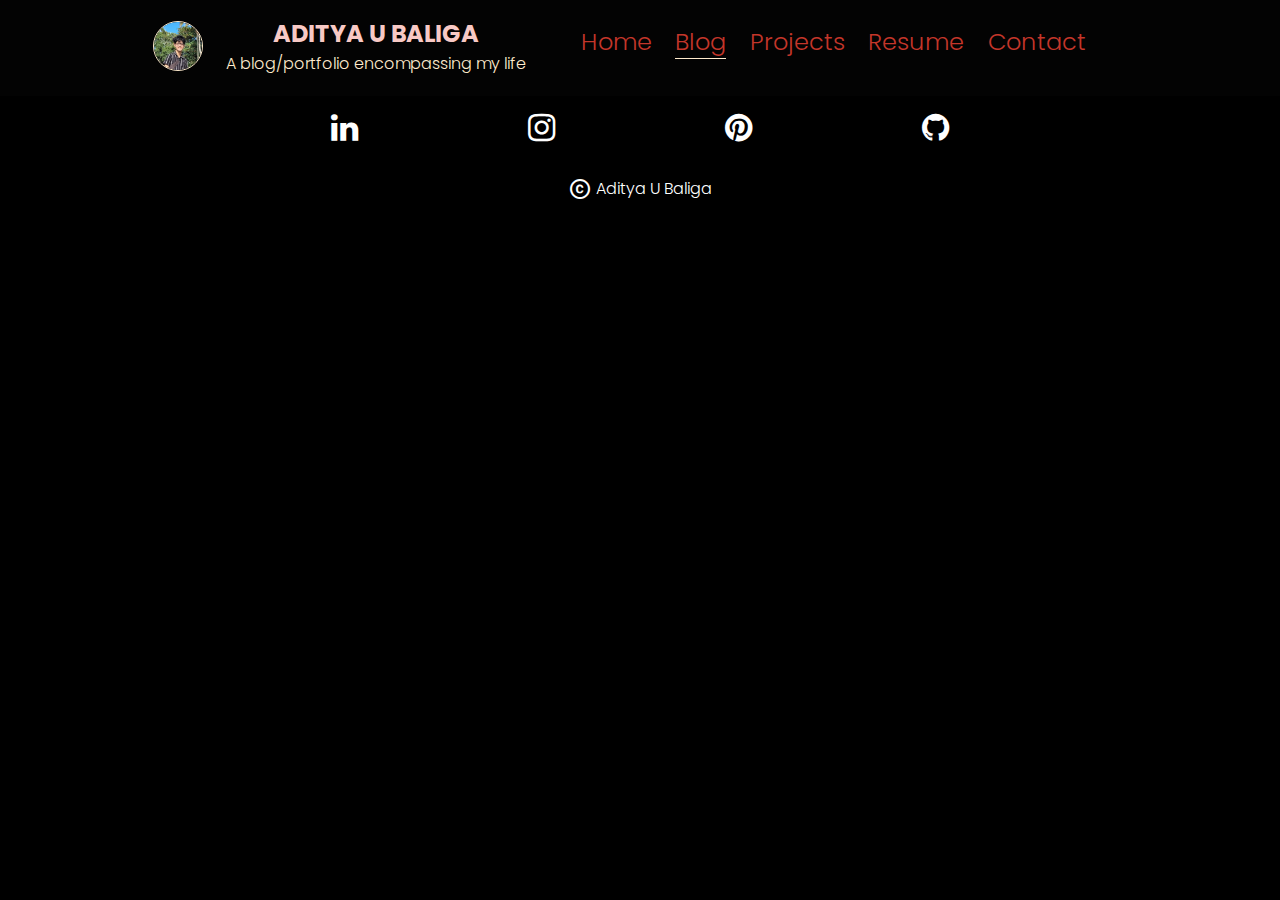
==== blog.html @ df80c7c4 "Add files via upload" ====
<html>
    <head>
        <meta name="viewport" content="width=device-width, initial-scale=1">
        <!-- <link href="https://fonts.googleapis.com/css?family=Lora/Ubuntu:300,700&display=swap" rel="stylesheet"> -->
        <link href='https://fonts.googleapis.com/css?family=Poppins' rel='stylesheet'>
        <link rel="stylesheet" href="https://fonts.googleapis.com/icon?family=Material+Icons">
        <link rel="stylesheet" href="https://cdnjs.cloudflare.com/ajax/libs/font-awesome/4.7.0/css/font-awesome.min.css">
        <link rel="stylesheet" href="css/styles.css">
        <script src="js/others.js"></script>
        <title>Aditya Baliga</title>
    </head>
    <body>
        <div class="overlay container">
            <header class="navbar">
                <div class="site-title">
                    <div class="title-image-div">
                        <a href="index.html"><img src="images/me1.jpg " class="title-image" alt="Aditya Baliga"></a>
                    </div>
                    <div class="site-title-info">
                        <h1>ADITYA U BALIGA</h1>
                        <p class="subtitle">A blog/portfolio encompassing my life</p>
                    </div>
                    <div class="menubar">
                        <span class="material-icons menubar-icon" onclick="menubarShow()">menu</span>
                    </div>
                </div>
                <nav class="navbar-menu" id="nvbm">
                    <ul class="nav-list">
                        <li><a href="index.html">Home</a></li>
                        <li><a href="blog.html" class="current-page">Blog</a></li>
                        <li><a href="projects.html">Projects</a></li>
                        <li><a href="resume.html">Resume</a></li>
                        <li><a href="index.html#contact">Contact</a></li>
                    </ul>
                </nav>
            </header>
            <div class="overlay-about"></div>
            <div class="overlay-arrow">
                <span class="overlay-arrow-symbol" onclick="closeOverlay()">
                    <span class="material-icons overlay-arrow-symbol-up">keyboard_double_arrow_up</span>
                </span>
            </div>
        </div>

        <div class="main container">          
        </div>
        
        <footer>
            <div class="socials">
                <div class="socials-info"></div>
                <div class="social-media">
                    <a href="#" class="fa fa-linkedin"></a>
                    <a href="#" class="fa fa-instagram"></a>
                    <a href="#" class="fa fa-pinterest"></a>
                    <a href="#" class="fa fa-github"></a>
                </div>
                <div class="copyright-div">
                    <div>
                        <span class="material-icons copyright">copyright</span>
                    </div>
                    <div>
                        <span class="copyright-text">Aditya U Baliga</span>
                    </div>
                </div>
            </div>
        </footer>
    </body>
</html>
---- css/styles.css ----
body {
    margin: 0;
    font-family: 'Poppins';
    font-weight: 300;
    background: black;
}

a {
    text-decoration: none;
    color: rgb(196,54,42);
}

.current-page{
    border-bottom: 1px solid blanchedalmond;
}

/* =======================
   ======== HEADER ========
*/

.overlay {
    width: 100%;
    height: 0;
    /*background-image: url("../images/background640.jpg") !important;*/
    background-color: rgb(3,3,3);
    overflow-y: hidden;
    transition: 1.5s;
  }

.navbar {
    min-height: 8vh;
    height: auto;
    width: 100%;
    max-width: 990px;
    display: none;
    flex-direction: row;
    margin: 0 auto;
}

.title-image-div {
    align-items: center;
    display: flex;
    margin: 0.5em;
}

.title-image{
    border-radius: 50%;
    border:1px solid blanchedalmond;
    height: 3em;
    margin: auto;
}

.title-image:hover,
.title-image:focus{
    cursor: pointer;
}

.site-title {
    width: 40%;
    display: flex;
    flex-direction: row;
    justify-content: space-evenly;
}

.site-title-info{
    text-align: center;
    width: 90%;
}

.site-title h1{
    color: rgb(248,201,197);
    font-size: 1.5em;
}

.site-title p{
    margin-top:-1em;
    color: blanchedalmond;
    font-size: 1em;
}

.menubar{
    display: none;
    width: 10%;
    text-align: center;
    margin: auto;
    color: #AAAAAA;
}

nav {
    width: 55%;
}

nav ul{
    list-style: none; /* remove bullet points */ 
    display: flex;
    flex-direction: row;
    justify-content: space-between;
    font-size: 1.5em;
}

.nav-list li:hover,
.nav-list li:focus{
    transform: scale(1.1);
}

.overlay-about {
    height: 80%;
}

.overlay-arrow {
    height: 20%;
    display: flex;
    align-items:start;
    justify-content: space-evenly;
}

.overlay-arrow-symbol {
    height: 40px;
    width: 40px;
    background-color: antiquewhite;
    border-radius: 50%;
    padding: 0 0;
    display: flex;
    align-items: center;
    justify-content: space-evenly;
}

.overlay-arrow-symbol:hover{
    cursor: pointer;
    transform: scale(1.1);
}

/* =======================
   ======== MAIN CONTENT ========
*/

.main {
    width: 100%;
    height: auto;
    background-color: rgb(3,3,3);
}

.main-top{
    width: 100%;
    max-width: 990px;
    margin: 0 auto;
    height: 500px;
    display: flex;
    justify-content: center;
}


.bounce-image {
    width: 25%;
    animation: bounce 3s linear infinite;
    animation-fill-mode: both;
}

@keyframes bounce {
    0%, 20%, 50%, 80%, 100% {
        transform: translateY(0);
    }
    40% {
        transform: translateY(-4em);
    }
    60% {
        transform: translateY(-2em);
    }
}

body {
    margin: 0;
    padding: 0;
    background-color: #000;
    padding-bottom: 100px;
  }
  
.contact {
    width: 100%;
    max-width: 990px;
    background-color: #000;
    margin: 0 auto;
    display: flex;
    flex-direction: column;
    justify-content: center;
    height: auto;
    border-bottom: 0.05em solid #AAAAAA;
    margin-bottom: 1em;
}

.section-header {
    text-align: center;
    margin: 0 auto;
    padding: 2.5rem 0;
    color: rgb(196,54,42);;
    text-transform: uppercase;
    letter-spacing: 0.4rem;
    font: 300 3em 'Oswald', sans-serif;
}


.contact-wrapper {
    display: flex;
    width: 100%;
}

.form-horizontal{
    width: 50%;
    border: 2em solid #000;
}

.form-group{
    width: 100%;
}

.form-control{
    width: 100%;
    height: 3em;
    margin-bottom: 1.5em;
    border: 0.1em solid #AAAAAA;
    border-radius: 2%;
    background-color: #000;
    color: gold;
    font-size: 1rem;
    padding-left: 0.75em;
    padding-top: 0.2em;
}

.form-group.focus {
    border-color: #007bb5 !important;
}

.form-message{
    height: 10em;
}

.send-button{
    width: 100%;
    background-color: #337AB7;
    color: white;
}

.send-button {
    margin-top: 1.3em;
    height: 2.8em;
    width: 100%;
    overflow: hidden;
    transition: all .2s ease-in-out;
}

.alt-send-button {
    width: 100%;
    height: 2.4em;
    transition: all .2s ease-in-out;
}

.send-text {
    display: block;
    margin-top: 1em;
    font: 700 0.85em 'Lato', sans-serif;
    letter-spacing: 0.1em;
}

.alt-send-button:hover {
    transform: translate3d(0, -2em, 0);
}

.direct-contact-container{
    width: 50%;
    border: 2rem solid #000;
}

.contact-list{
    list-style: none;
    padding: 0;
}

.contact-list-item{
    padding: 1em 0;
    display: flex;
}

.contact-list-item:hover .contact-list-text, 
.contact-list-item:hover .contact-list-symbols,
.contact-list-item:hover .contact-list-text a{
    color: white;
}

.contact-list-symbols,
.contact-list-text {
    display: block;
    color: #AAAAAA;
}

.contact-list-text{
    margin-left: 2em;
}

.contact-list-text a{
    text-decoration: none;
    color: #AAAAAA;
}

.social-media-list{
    display: flex;
    justify-content: space-evenly;
    padding: 0;
}

.contact-icon{
    display: block;
}

.copyright{
    text-align: center;
    color: blanchedalmond;
}

/* =======================
   ======== FOOTER ========
*/

.socials {
    width: 100%;
    max-width: 990px;
    margin: 0 auto;
}

.socials-info{
    height: 0;
    background-color: brown;
}

.social-media{
    display: flex;
    padding: 1em;
    justify-content: space-evenly;
}

.fa {
    display: block;
    font-size: 2em;
    text-align: center;
    text-decoration: none;
    border-radius: 50%;
    background: #000;
    color: white;
  }



.fa-linkedin:hover,
.fa-linkedin:focus{
    color: #007bb5;
    transform: scale(1.1);
  }
.fa-instagram:hover,
.fa-instagram:hover:focus{
   color: rgb(244,0,131);
   transform: scale(1.1);
}

.fa-pinterest:hover,
.fa-pinterest:focus{
    color: #cb2027;
    transform: scale(1.1);
  }

.fa-github:hover,
.fa-github:focus{
    color: #9B59B6;
    transform: scale(1.1);
  }

.copyright-div{
    margin: 1em auto;
    align-items: center;
    display: flex;
    justify-content: center;
}

.copyright{
    color:white;
    margin: 0 0.1em;
}

.copyright-text{
    color: white;
    margin: 0 0.1em;
}

.copyright-div:hover .copyright,
.copyright-div:hover .copyright-text,
.copyright-div:focus .copyright,
.copyright-div:focus .copyright-text {
    color: gold; 
}

@media (max-width: 990px) {
    .navbar{
        flex-direction: column;
        margin:0;
        height: auto;
    }
    
    .navbar .site-title{
        width: 100%;
        text-align: center;
        justify-content: space-evenly;
        margin:0 auto;
    }

    .menubar {
        display: block;
    }

    .menubar-icon:hover,
    .menubar-icon:focus{
        transform: scale(1.15); /* Add a scale transformation on hover */
        cursor: pointer;
    }
    
    .navbar-menu{
        flex-direction: column;
        width: 100%;
        display: none;
        transition: 1.5s;
    }

    .visible {
        width: 90%;
        height: auto;
        display: block;
        margin: auto;
        text-align: center;
    }

    nav ul{
        flex-direction: column;
        text-align: center;
    }

    .contact-wrapper{
        flex-direction: column;
    }

    .form-horizontal{
        margin: 0 auto;
        padding-bottom: 1em;
        border-bottom: 0.1em solid #fff;
    }

    .direct-contact-container{
        margin:0 auto;
    }

    .social-media-list .fa-linkedin{
        color: #007bb5;
    }
    .social-media-list .fa-instagram{
        color: rgb(244,0,131);
    }

    .social-media-list .fa-pinterest{
        color: #cb2027;
    }

    .social-media-list .fa-github{
        color: #9B59B6;
    }
}
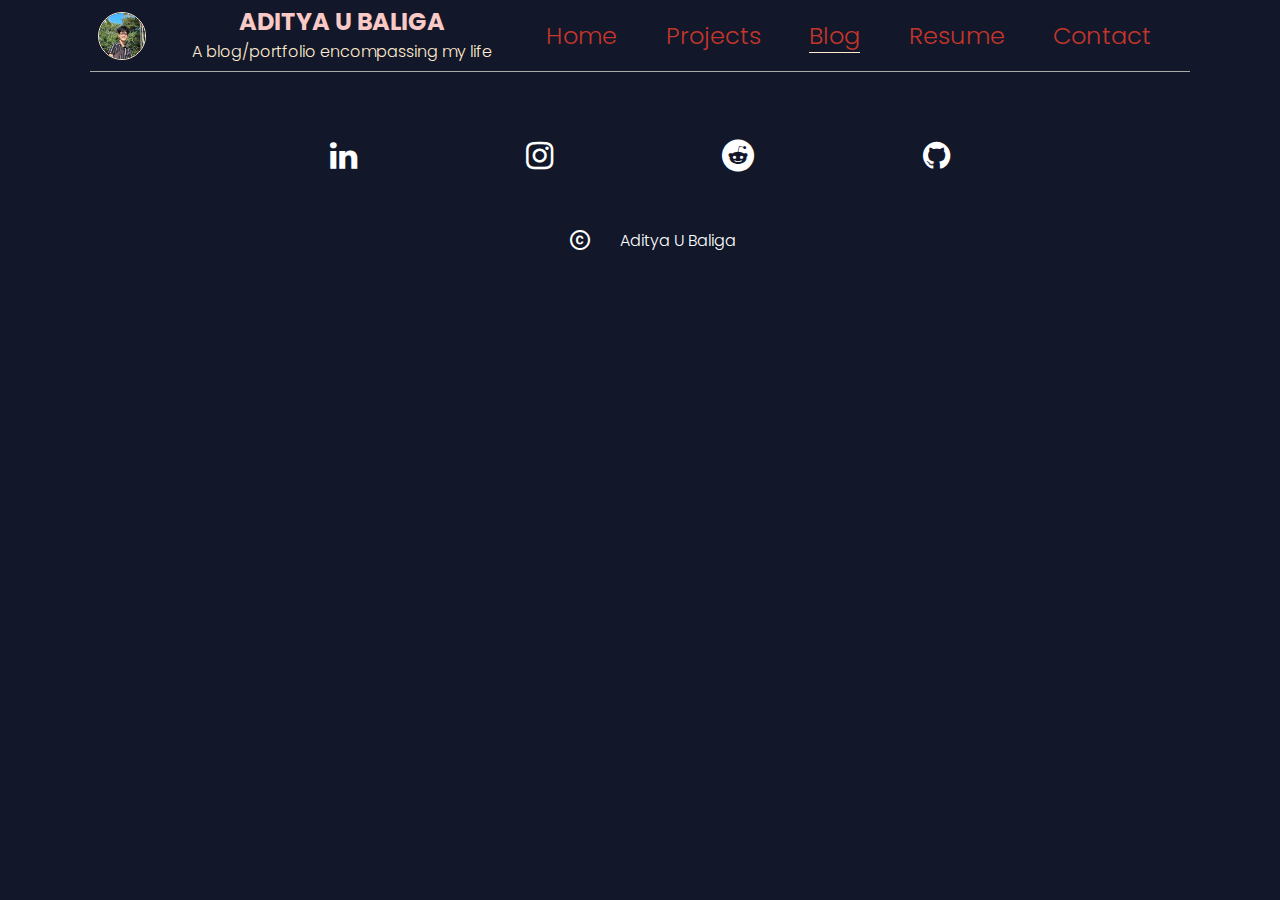
==== commit b2be34b4: "Add files via upload" ====
--- a/blog.html
+++ b/blog.html
@@ -27,8 +27,8 @@
                 <nav class="navbar-menu" id="nvbm">
                     <ul class="nav-list">
                         <li><a href="index.html">Home</a></li>
+                        <li><a href="#projects" class="smooth-scroll">Projects</a></li>
                         <li><a href="blog.html" class="current-page">Blog</a></li>
-                        <li><a href="projects.html">Projects</a></li>
                         <li><a href="resume.html">Resume</a></li>
                         <li><a href="index.html#contact">Contact</a></li>
                     </ul>
@@ -51,7 +51,7 @@
                 <div class="social-media">
                     <a href="#" class="fa fa-linkedin"></a>
                     <a href="#" class="fa fa-instagram"></a>
-                    <a href="#" class="fa fa-pinterest"></a>
+                    <a href="#" class="fa fa-reddit"></a>
                     <a href="#" class="fa fa-github"></a>
                 </div>
                 <div class="copyright-div">
--- a/css/styles.css
+++ b/css/styles.css
@@ -2,7 +2,7 @@
     margin: 0;
     font-family: 'Poppins';
     font-weight: 300;
-    background: black;
+    background: rgb(18, 23, 42);
 }
 
 a {
@@ -11,43 +11,528 @@
 }
 
 .current-page{
-    border-bottom: 1px solid blanchedalmond;
+    border-bottom: 1px solid blanchedalmond; 
 }
 
 /* =======================
    ======== HEADER ========
 */
 
+
+
+
+
+
+/* OVERLAY START*/
+@import url("https://fonts.googleapis.com/css2?family=Caveat:wght@700&family=Gloria+Hallelujah&family=Montserrat:wght@400;500;600;700;800;900&display=swap");
+
+*,
+*::after,
+*::before {
+  margin: 0;
+  padding: 0;
+  box-sizing: border-box;
+}
+
+:root {
+  --border-radius: 10px;
+}
+
+.body-overlay.prevent-background-scroll {
+  min-height: 100dvh;
+  overflow-y: hidden;
+}
+
+.body-overlay {
+  font-family: "Montserrat", sans-serif;
+  background-image: radial-gradient(
+      circle at 65% 15%,
+      rgba(255, 255, 255, 0.01) 0%,
+      rgba(255, 255, 255, 0.01) 3%,
+      transparent 3%,
+      transparent 100%
+    ),
+    radial-gradient(
+      circle at 40% 33%,
+      rgba(255, 255, 255, 0.03) 0%,
+      rgba(255, 255, 255, 0.03) 3%,
+      transparent 3%,
+      transparent 100%
+    ),
+    radial-gradient(
+      circle at 9% 92%,
+      rgba(255, 255, 255, 0.03) 0%,
+      rgba(255, 255, 255, 0.03) 3%,
+      transparent 3%,
+      transparent 100%
+    ),
+    radial-gradient(
+      circle at 84% 0%,
+      rgba(255, 255, 255, 0.01) 0%,
+      rgba(255, 255, 255, 0.01) 7%,
+      transparent 7%,
+      transparent 100%
+    ),
+    radial-gradient(
+      circle at 97% 94%,
+      rgba(255, 255, 255, 0.03) 0%,
+      rgba(255, 255, 255, 0.03) 7%,
+      transparent 7%,
+      transparent 100%
+    ),
+    radial-gradient(
+      circle at 13% 95%,
+      rgba(255, 255, 255, 0.02) 0%,
+      rgba(255, 255, 255, 0.02) 7%,
+      transparent 7%,
+      transparent 100%
+    ),
+    radial-gradient(
+      circle at 77% 8%,
+      rgba(255, 255, 255, 0.03) 0%,
+      rgba(255, 255, 255, 0.03) 7%,
+      transparent 7%,
+      transparent 100%
+    ),
+    radial-gradient(
+      circle at 58% 0%,
+      rgba(255, 255, 255, 0.03) 0%,
+      rgba(255, 255, 255, 0.03) 7%,
+      transparent 7%,
+      transparent 100%
+    ),
+    radial-gradient(
+      circle at 76% 71%,
+      rgba(255, 255, 255, 0.02) 0%,
+      rgba(255, 255, 255, 0.02) 7%,
+      transparent 7%,
+      transparent 100%
+    ),
+    radial-gradient(
+      circle at 88% 74%,
+      rgba(255, 255, 255, 0.01) 0%,
+      rgba(255, 255, 255, 0.01) 7%,
+      transparent 7%,
+      transparent 100%
+    ),
+    radial-gradient(
+      circle at 74% 99%,
+      rgba(255, 255, 255, 0.03) 0%,
+      rgba(255, 255, 255, 0.03) 7%,
+      transparent 7%,
+      transparent 100%
+    ),
+    radial-gradient(
+      circle at 16% 56%,
+      rgba(255, 255, 255, 0.02) 0%,
+      rgba(255, 255, 255, 0.02) 7%,
+      transparent 7%,
+      transparent 100%
+    ),
+    radial-gradient(
+      circle at 25% 4%,
+      rgba(255, 255, 255, 0.02) 0%,
+      rgba(255, 255, 255, 0.02) 5%,
+      transparent 5%,
+      transparent 100%
+    ),
+    radial-gradient(
+      circle at 54% 83%,
+      rgba(255, 255, 255, 0.03) 0%,
+      rgba(255, 255, 255, 0.03) 5%,
+      transparent 5%,
+      transparent 100%
+    ),
+    radial-gradient(
+      circle at 70% 60%,
+      rgba(255, 255, 255, 0.03) 0%,
+      rgba(255, 255, 255, 0.03) 5%,
+      transparent 5%,
+      transparent 100%
+    ),
+    radial-gradient(
+      circle at 23% 73%,
+      rgba(255, 255, 255, 0.03) 0%,
+      rgba(255, 255, 255, 0.03) 5%,
+      transparent 5%,
+      transparent 100%
+    ),
+    radial-gradient(
+      circle at 63% 81%,
+      rgba(255, 255, 255, 0.01) 0%,
+      rgba(255, 255, 255, 0.01) 5%,
+      transparent 5%,
+      transparent 100%
+    ),
+    radial-gradient(
+      circle at 56% 58%,
+      rgba(255, 255, 255, 0.03) 0%,
+      rgba(255, 255, 255, 0.03) 5%,
+      transparent 5%,
+      transparent 100%
+    ),
+    radial-gradient(
+      circle at 64% 68%,
+      rgba(255, 255, 255, 0.03) 0%,
+      rgba(255, 255, 255, 0.03) 5%,
+      transparent 5%,
+      transparent 100%
+    ),
+    radial-gradient(
+      circle at 52% 48%,
+      rgba(255, 255, 255, 0.01) 0%,
+      rgba(255, 255, 255, 0.01) 5%,
+      transparent 5%,
+      transparent 100%
+    ),
+    linear-gradient(0deg, rgb(18, 23, 42), rgb(13, 18, 34));
+  background-repeat: no-repeat;
+  overflow-x: hidden;
+}
+
+/* INTRO */
+
+.intro {
+  display: grid;
+  grid-template-columns: repeat(2, 1fr);
+  place-items: center;
+  gap: 30px;
+  min-height: 100vh;
+  width: 100%;
+  padding: 80px 100px;
+}
+
+.intro-content {
+  padding-right: 100px;
+}
+
+.intro-content h1 {
+  color: transparent;
+  font-family: "Gloria Hallelujah", cursive;
+  font-size: clamp(2rem, 5vw, 3rem);
+  line-height: 1.4;
+  animation: fade-in-out 12s linear infinite;
+}
+
+@keyframes fade-in-out {
+  0% {
+    color: #fff;
+    filter: hue-rotate(0deg);
+    text-shadow: 0 0 10px #00b3ff, 0 0 20px #00b3ff;
+  }
+
+  30%,
+  70% {
+    color: #fff;
+    filter: hue-rotate(360deg);
+    text-shadow: 0 0 10px #00b3ff, 0 0 20px #00b3ff;
+  }
+
+  100% {
+    color: transparent;
+    box-shadow: none;
+    filter: hue-rotate(0deg);
+  }
+}
+
+.collage-art {
+  font-size: 1.4rem;
+  font-family: 600;
+  color: #fff;
+  text-shadow: 0 0 10px #00b3ff, 0 0 20px #00b3ff;
+}
+
+.intro-content p {
+  font-family: inherit;
+  font-size: clamp(0.8rem, 4vw, 1.1rem);
+  color: #94a3b8;
+  font-weight: 500;
+  line-height: 1.6;
+  margin: 30px 0 50px;
+  text-align: justify;
+}
+
+.btn {
+  padding: 1rem 4rem;
+  font-size: clamp(0.8rem, 4vw, 1rem);
+  font-weight: 600;
+  background: transparent;
+  color: #18d25f;
+  border-radius: 0.5rem;
+  border-bottom: 2px solid #18d25f;
+  border-right: 2px solid #18d25f;
+  border-top: 2px solid rgb(9, 199, 251, 0.7);
+  border-left: 2px solid rgb(9, 199, 251, 0.7);
+  transition-duration: 1s;
+  transition-property: border-top, border-left, border-bottom, border-right,
+    box-shadow;
+  cursor: pointer;
+  outline-color: transparent;
+  text-decoration: none;
+}
+
+.btn:hover {
+  border-top: 2px solid #18d25f;
+  border-left: 2px solid #18d25f;
+  border-bottom: 2px solid rgb(9, 199, 251, 0.7);
+  border-right: 2px solid rgb(9, 199, 251, 0.7);
+  box-shadow: rgb(9, 199, 251, 0.4) 5px 5px, rgb(9, 199, 251, 0.3) 10px 10px,
+    rgb(9, 199, 251, 0.2) 15px 15px;
+}
+
+.card-container {
+  position: relative;
+  display: flex;
+  justify-content: center;
+  align-items: center;
+}
+
+.card {
+  position: relative;
+  display: flex;
+  justify-content: center;
+  align-items: center;
+  max-width: 200px;
+  aspect-ratio: 3/4;
+  background: linear-gradient(#fff2, transparent);
+  box-shadow: 0 25px 25px rgba(0, 0, 0, 0.25);
+  border: 1px solid rgba(255, 255, 255, 0.1);
+  border-radius: var(--border-radius);
+  margin: 0 -45px;
+  backdrop-filter: blur(10px);
+  transform: rotate(calc(var(--r) * 1deg)) translateY(calc(var(--y) * 1px))
+    translateX(calc(var(--x) * -1px));
+  transition: all 0.4s ease-in;
+}
+
+.card img,
+.item img {
+  width: 90%;
+  height: 90%;
+}
+
+.item img {
+  object-fit: cover;
+}
+
+.card-container:hover .card {
+  margin: 0 10px;
+  transform: rotate(0deg) translateY(0) translateX(0);
+}
+
+@media (max-width: 1400px) {
+  .intro {
+    gap: 30px;
+    padding: 80px 70px;
+  }
+
+  .intro-content {
+    padding-right: 70px;
+  }
+
+  .btn {
+    padding: 1rem 3rem;
+  }
+}
+
+@media (max-width: 975px) {
+  .intro {
+    grid-template-columns: 1fr;
+    grid-template-rows: repeat(2, 1fr);
+    gap: 30px;
+    grid-template-areas:
+      "card-container"
+      "intro-content";
+    padding: 40px 60px 30px;
+  }
+
+  .intro-content {
+    grid-area: intro-content;
+    padding-right: 0;
+  }
+
+  .card-container {
+    grid-area: card-container;
+    margin-left: 40px;
+  }
+
+  .card {
+    max-width: 150px;
+  }
+
+  .featured {
+    padding: 60px 70px 80px;
+  }
+
+  .grid-area {
+    display: grid;
+    grid-template-columns: repeat(6, 100px);
+    grid-template-rows: repeat(9, 100px);
+    gap: 20px;
+    margin: 40px 30px 60px;
+  }
+
+  .art-four {
+    grid-area: 8 / 1 / 10 / 3;
+  }
+
+  .art-eight {
+    grid-area: 8 / 3 / 10 / 5;
+  }
+
+  .art-twelve {
+    grid-area: 8 / 5 / 10 / 7;
+  }
+}
+
+@media (max-width: 530px) {
+  .intro {
+    grid-template-rows: 45% 45%;
+    gap: 20px;
+    padding: 10px 60px 60px;
+  }
+
+  .intro-content {
+    margin-top: 90px;
+  }
+
+  .grid-area {
+    grid-template-columns: repeat(4, 90px);
+    grid-template-rows: repeat(14, 90px);
+  }
+}
+
+@media (max-width: 460px) {
+  .intro {
+    padding: 10px 30px 60px;
+  }
+
+  .card {
+    max-width: 130px;
+  }
+
+  .grid-area {
+    grid-template-columns: repeat(4, 70px);
+    grid-template-rows: repeat(14, 70px);
+  }
+
+  .featured {
+    padding: 60px 40px 80px;
+  }
+
+  .featured h1 {
+    margin-bottom: 0;
+  }
+
+  .img-header {
+    padding: 10px;
+    font-size: 0.9rem;
+  }
+
+  .img-body {
+    display: flex;
+    height: 240px;
+  }
+}
+
+/* OVERLAY END*/
+
 .overlay {
+  margin-top: 1em;
     width: 100%;
     height: 0;
     /*background-image: url("../images/background640.jpg") !important;*/
-    background-color: rgb(3,3,3);
     overflow-y: hidden;
     transition: 1.5s;
   }
 
+.overlay-about {
+    height: 80%;
+}
+
+.overlay-arrow {
+    height: 20%;
+    display: flex;
+    align-items:start;
+    justify-content: space-evenly;
+}
+
+.overlay-arrow-symbol {
+    height: 40px;
+    width: 40px;
+    background-color: antiquewhite;
+    border-radius: 50%;
+    padding: 0 0;
+    display: flex;
+    align-items: center;
+    justify-content: space-evenly;
+}
+
+.overlay-arrow-symbol:hover{
+    cursor: pointer;
+    transform: scale(1.1);
+}
+
+/*
 .navbar {
     min-height: 8vh;
     height: auto;
     width: 100%;
     max-width: 990px;
+    border-bottom: 0.1em solid #AAAAAA;
     display: none;
     flex-direction: row;
     margin: 0 auto;
+    align-items: center;
+} 
+*/
+
+.navbar {
+  position: fixed;
+  top: 0;
+  left: 0;
+  right: 0;
+  min-height: 8vh;
+  height: auto;
+  width: 100%;
+  max-width: 1100px;
+  border-bottom: 0.1em solid #AAAAAA;
+  display: none;
+  flex-direction: row;
+  margin: 0 auto;
+  align-items: center;
+  background-color: rgb(18, 23, 42);
+  z-index: 9999; /* Set a high z-index value */
+}
+
+nav {
+    width: 55%;
+}
+
+nav ul{
+    list-style: none; /* remove bullet points */ 
+    display: flex;
+    flex-direction: row;
+    justify-content: space-between;
+    font-size: 1.5em;
+}
+
+.nav-list li:hover,
+.nav-list li:focus{
+    transform: scale(1.1);
 }
 
 .title-image-div {
-    align-items: center;
-    display: flex;
+    display: flex;
+    justify-content: center;
     margin: 0.5em;
+    align-items: flex-start;
 }
 
 .title-image{
     border-radius: 50%;
     border:1px solid blanchedalmond;
     height: 3em;
-    margin: auto;
 }
 
 .title-image:hover,
@@ -60,6 +545,7 @@
     display: flex;
     flex-direction: row;
     justify-content: space-evenly;
+    margin-right: 1em;
 }
 
 .site-title-info{
@@ -73,10 +559,11 @@
 }
 
 .site-title p{
-    margin-top:-1em;
     color: blanchedalmond;
     font-size: 1em;
 }
+
+
 
 .menubar{
     display: none;
@@ -86,50 +573,6 @@
     color: #AAAAAA;
 }
 
-nav {
-    width: 55%;
-}
-
-nav ul{
-    list-style: none; /* remove bullet points */ 
-    display: flex;
-    flex-direction: row;
-    justify-content: space-between;
-    font-size: 1.5em;
-}
-
-.nav-list li:hover,
-.nav-list li:focus{
-    transform: scale(1.1);
-}
-
-.overlay-about {
-    height: 80%;
-}
-
-.overlay-arrow {
-    height: 20%;
-    display: flex;
-    align-items:start;
-    justify-content: space-evenly;
-}
-
-.overlay-arrow-symbol {
-    height: 40px;
-    width: 40px;
-    background-color: antiquewhite;
-    border-radius: 50%;
-    padding: 0 0;
-    display: flex;
-    align-items: center;
-    justify-content: space-evenly;
-}
-
-.overlay-arrow-symbol:hover{
-    cursor: pointer;
-    transform: scale(1.1);
-}
-
 /* =======================
    ======== MAIN CONTENT ========
 */
@@ -137,14 +580,13 @@
 .main {
     width: 100%;
     height: auto;
-    background-color: rgb(3,3,3);
+    background-color: rgb(18, 23, 42);
 }
 
 .main-top{
     width: 100%;
     max-width: 990px;
     margin: 0 auto;
-    height: 500px;
     display: flex;
     justify-content: center;
 }
@@ -156,29 +598,299 @@
     animation-fill-mode: both;
 }
 
-@keyframes bounce {
-    0%, 20%, 50%, 80%, 100% {
-        transform: translateY(0);
+.top-articles{
+    width: 65%;
+}
+
+.top-articles-container {
+  height: 100%;
+  position: relative;
+  width: 80%;
+}
+
+.top-articles-image {
+  width: 100%;
+  height: 100%;
+  margin: 0 auto;
+  display: block;
+}
+
+.top-articles-container-tag{
+  height: 5%;
+  width: 12%;
+  top: 1em;
+  right: 1em;
+  background: rgba(0, 0, 0, 0.7);
+  color: white;
+  text-align: center;
+  vertical-align: middle;
+  position: absolute;
+  display: flex;
+  align-items: center;
+  justify-content: center;
+  border-radius: 10%;
+  font-size: 0.9em;
+}
+
+.top-articles-container-overlay {
+  height: 15%;
+  width: 100%;
+  margin: 0 auto;
+  background: rgba(0, 0, 0, 0.5);
+  position: absolute;
+  bottom: 0;
+  display: flex;
+}
+
+.top-articles-overlay-text{
+  width: 70%;
+  color: white;
+  align-items: center;
+  margin-left: 2em;
+}
+
+.top-articles-overlay-text-info{
+  height: 30%;
+  display: flex;
+  align-items:end;
+}
+
+.top-articles-overlay-text-heading{
+  height: 60%;
+  font-size: 1.5em;
+  display: flex;
+  align-items: center;
+}
+
+.top-articles-overlay-text-info p{
+  color: #AAAAAA;
+  font-size: 0.8em;
+}
+
+.top-articles-overlay-more{
+  width: 30%;
+  display: flex;
+  justify-content: center;
+  align-items: center;
+}
+
+.top-articles-overlay-more-button{
+  height: 50%;
+  width: 80%;
+  background: #90ee90;
+  border-radius: 5%;
+  text-align: center;
+  display: flex;
+  align-items: center;
+  justify-content: center;
+  font-size: 0.9em;
+}
+
+.top-articles-overlay-more-button p{
+  color: black;
+}
+
+.top-articles-overlay-more-button:hover{
+  cursor: pointer;
+  transform: scale(1.02);
+  border-radius: 7%;
+}
+
+
+.fun{
+    height: 500px;
+    width: 35%;
+}
+
+.fun-animation{
+    height: 80%;
+    width: 100%;
+    border-bottom: 0.1em #AAAAAA solid;
+    display: flex;
+    align-items: flex-end;
+    justify-content: center;
+    overflow: hidden; /* Ensure the bouncing effect stays within the container */
+}
+
+.fun-animation-image{
+    width: 20%;
+    cursor: pointer;
+    /*animation: bounce 0.5s ease 2;*/
+    animation: none;
+}
+
+@keyframes bounce{
+    10% {
+        transform: translateY(-3em) rotate(36deg);
+    }
+    20% {
+        transform: translateY(-6em) rotate(72deg);
+    }
+    30% {
+        transform: translateY(-9em) rotate(108deg);
     }
     40% {
-        transform: translateY(-4em);
+        transform: translateY(-5em) rotate(144deg);
+    }
+    45% {
+        transform: translateY(-2em) rotate(162deg);
+    }
+    50% {
+        transform: translateY(0) rotate(180deg);
     }
     60% {
-        transform: translateY(-2em);
+        transform: translateY(-2em) rotate(216deg);
+    }
+    70% {
+        transform: translateY(-5em) rotate(252deg);
+    }
+    80% {
+        transform: translateY(0) rotate(288deg);
+    }
+    90% {
+        transform: translateY(-2em) rotate(324deg);
+    }
+    100% {
+        transform: translateY(0) rotate(360deg);
     }
 }
 
 body {
     margin: 0;
     padding: 0;
-    background-color: #000;
-    padding-bottom: 100px;
-  }
-  
+    background-color: rgb(18, 23, 42);
+}
+
+/* PROJECTS SLIDER*/
+
+.project-slider{
+    max-width: 990px;
+    width: 95%;
+    margin: 0 auto;
+    margin-bottom: 5em;
+}
+
+.project-image {
+    height: 200px; /* 253*200*/
+    /*-webkit-filter: grayscale(100%); 
+    filter: grayscale(100%); */
+    margin-bottom: 5px;
+    border: 1px white solid;
+}
+
+.project-notes-title{
+    color: #cb2027;
+}
+
+.project-notes-description{
+    color: blanchedalmond;
+}
+
+.project-image:hover,
+.project-notes-title:hover{
+  cursor: pointer;
+}
+
+.slider-wrapper .card-list{
+    display: grid;
+    gap: 18px;
+    margin-bottom: 2em;
+    overflow-x: auto;
+    scrollbar-width: none;
+    grid-template-columns: repeat(10, 1fr);
+}
+
+.slider-wrapper {
+    position: relative;
+}
+
+.slider-wrapper .slide-button {
+    position: absolute;
+    top: 40%;
+    height: 50px;
+    width: 50px;
+    color: #fff;
+    border: none;
+    outline: none;
+    background: #444;
+    font-size: 2.2rem;
+    cursor: pointer;
+    border-radius: 50%;
+    transform: translateY(-50%);
+}
+
+.slider-wrapper .slide-button:hover {
+    background-color: #fff;
+    color: #444;
+}
+
+.slider-wrapper .slide-button#prev-slide {
+    left: -30px;
+    display: none;
+}
+
+.slider-wrapper .slide-button#next-slide {
+    right: -30px;
+}
+
+.slider-wrapper .card-list::-webkit-scrollbar{
+    display: none;
+}
+
+.slider-wrapper .card-list .card-item{
+    height: 100%;
+    object-fit: cover;
+}
+
+.project-slider .slider-scrollbar{
+    height: 24px;
+    width: 100%;
+    display: flex;
+    align-items: center;
+}
+
+.slider-scrollbar .scrollbar-track{
+    height: 2px;
+    width: 100%;
+    background-color: #AAAAAA;
+    position: relative;
+    border-radius: 4px;
+}
+
+.slider-scrollbar:hover .scrollbar-track {
+    height: 4px;
+}
+
+.slider-scrollbar .scrollbar-thumb{
+    position: absolute;
+    height: 100%;
+    width: 30%;
+    background-color: gold;
+    border-radius: inherit;
+    cursor: grab;
+}
+
+.slider-scrollbar .scrollbar-track:active {
+    cursor: grabbing;
+    height: 8px;
+    top:-2px;
+}
+
+.slider-scrollbar .scrollbar-thumb::after {
+    content: "";
+    position: absolute;
+    left: 0;
+    right: 0;
+    top: -10px;
+    bottom: -10px;
+}
+
+/* CONTACT ME SECTION */
+
 .contact {
     width: 100%;
     max-width: 990px;
-    background-color: #000;
+    background-color: rgb(18, 23, 42);
     margin: 0 auto;
     display: flex;
     flex-direction: column;
@@ -206,7 +918,7 @@
 
 .form-horizontal{
     width: 50%;
-    border: 2em solid #000;
+    border: 2em solid rgb(18, 23, 42);
 }
 
 .form-group{
@@ -219,7 +931,7 @@
     margin-bottom: 1.5em;
     border: 0.1em solid #AAAAAA;
     border-radius: 2%;
-    background-color: #000;
+    background-color: rgb(18, 23, 42);
     color: gold;
     font-size: 1rem;
     padding-left: 0.75em;
@@ -246,6 +958,10 @@
     width: 100%;
     overflow: hidden;
     transition: all .2s ease-in-out;
+}
+
+.send-button:hover{
+  cursor:pointer;
 }
 
 .alt-send-button {
@@ -267,7 +983,7 @@
 
 .direct-contact-container{
     width: 50%;
-    border: 2rem solid #000;
+    border: 2rem solid rgb(18, 23, 42);
 }
 
 .contact-list{
@@ -302,9 +1018,12 @@
 }
 
 .social-media-list{
+    list-style: none;
     display: flex;
     justify-content: space-evenly;
     padding: 0;
+    margin-top: 1em;
+    margin-bottom: 1em;
 }
 
 .contact-icon{
@@ -314,6 +1033,7 @@
 .copyright{
     text-align: center;
     color: blanchedalmond;
+    padding: 1em;
 }
 
 /* =======================
@@ -343,11 +1063,9 @@
     text-align: center;
     text-decoration: none;
     border-radius: 50%;
-    background: #000;
+    background: rgb(18, 23, 42);
     color: white;
   }
-
-
 
 .fa-linkedin:hover,
 .fa-linkedin:focus{
@@ -360,9 +1078,9 @@
    transform: scale(1.1);
 }
 
-.fa-pinterest:hover,
-.fa-pinterest:focus{
-    color: #cb2027;
+.fa-reddit:hover,
+.fa-reddit:focus{
+    color: #FF4500;
     transform: scale(1.1);
   }
 
@@ -371,6 +1089,7 @@
     color: #9B59B6;
     transform: scale(1.1);
   }
+
 
 .copyright-div{
     margin: 1em auto;
@@ -396,11 +1115,52 @@
     color: gold; 
 }
 
+
+
+
+
+/* =================== RESUME =================*/
+
+.main-resume-container{
+  display: flex;
+  flex-direction: column;
+  justify-content: center;
+  max-width: 1200px;
+  margin: 0 auto;
+  margin-bottom: 2em;
+  border-bottom: 2px #AAAAAA solid;
+  padding-bottom: 5em;
+}
+
+.resume-wrapper{
+  -webkit-overflow-scrolling: touch;
+  position: relative;
+  padding-bottom: 90%;
+  width: 90%;
+  margin: 0 auto;
+  background: grey;
+}
+
+.resume-iframe {
+  position: absolute;
+  height: 100%;
+  max-width: 1200px;
+  width: 100%;
+}
+
 @media (max-width: 990px) {
+
+    .overlay-arrow{
+      margin-top: 2.5em;
+      justify-content: end;
+      margin-right: 5em;
+    }
+
     .navbar{
         flex-direction: column;
         margin:0;
         height: auto;
+        border-bottom: 0.1em solid #AAAAAA;
     }
     
     .navbar .site-title{
@@ -408,6 +1168,7 @@
         text-align: center;
         justify-content: space-evenly;
         margin:0 auto;
+        margin-top: 0.3em;
     }
 
     .menubar {
@@ -431,18 +1192,82 @@
         width: 90%;
         height: auto;
         display: block;
-        margin: auto;
+        margin-left: auto;
+        margin-right: auto;
         text-align: center;
     }
 
     nav ul{
+        padding: 0;
         flex-direction: column;
-        text-align: center;
-    }
-
+    }
+
+    .main-top{
+        flex-direction: column;
+    }
+
+    .articles{
+        margin: 0 auto;
+    }
+
+    .top-articles{
+      width: 100%;
+      margin: 0 auto;
+    }
+
+    .top-articles-container{
+      margin: 0 auto;
+      width: 65%;
+    }
+
+    .fun{
+        margin: 0 auto;
+        height: 400px;
+        order: -1;
+        width: 55%;
+        display: none;
+    }
+    
+    .fun-animation-image:focus{
+        cursor: pointer;
+    }
+
+    
     .contact-wrapper{
+        display: flex;
         flex-direction: column;
-    }
+        justify-content: center;
+    }
+
+    .form-horizontal{
+      width: 80%;
+    }
+
+    .direct-contact-container{
+      width: 80%;
+    }
+
+    .contact-list-item {
+      display: flex;
+      width: 100%;
+      justify-content: space-between;
+    }
+
+    .contact-list-symbols{
+      display: block;
+    }
+    .contact-list-text{
+      display: block;
+    }
+
+    .social-media-list{
+      display: none;
+    }
+
+    .copyright-hr{
+      display: none;
+    }
+
 
     .form-horizontal{
         margin: 0 auto;
@@ -454,18 +1279,27 @@
         margin:0 auto;
     }
 
-    .social-media-list .fa-linkedin{
-        color: #007bb5;
-    }
-    .social-media-list .fa-instagram{
-        color: rgb(244,0,131);
-    }
-
-    .social-media-list .fa-pinterest{
-        color: #cb2027;
-    }
-
-    .social-media-list .fa-github{
-        color: #9B59B6;
+    /* PROJECTS SCROLLBAR*/
+    .project-slider{
+        width: 75%;
+    }
+
+    .slider-wrapper .slide-button{
+        display: none!important;
+    }
+
+    .slider-wrapper .card-list {
+        gap:10px;
+        margin-bottom: 15px;
+    }
+
+    /*
+    .slider-wrapper .card-list .card-item {
+        width: 2
+    }
+    */
+
+    .slider-scrollbar .scrollbar-thumb{
+        width: 20%;
     }
 }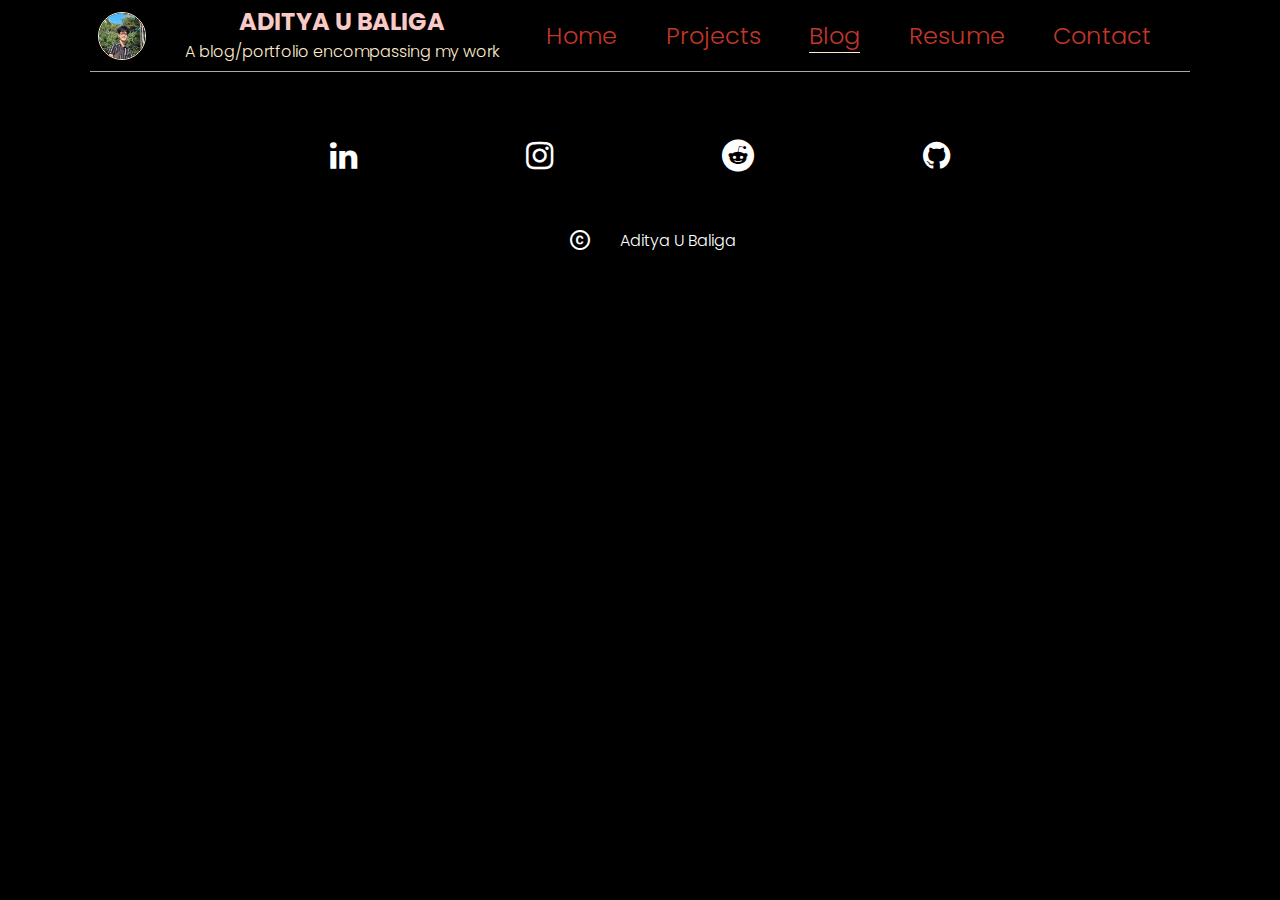
==== commit 24f98fa1: "Add files via upload" ====
--- a/blog.html
+++ b/blog.html
@@ -18,7 +18,7 @@
                     </div>
                     <div class="site-title-info">
                         <h1>ADITYA U BALIGA</h1>
-                        <p class="subtitle">A blog/portfolio encompassing my life</p>
+                        <p class="subtitle">A blog/portfolio encompassing my work</p>
                     </div>
                     <div class="menubar">
                         <span class="material-icons menubar-icon" onclick="menubarShow()">menu</span>
@@ -27,7 +27,7 @@
                 <nav class="navbar-menu" id="nvbm">
                     <ul class="nav-list">
                         <li><a href="index.html">Home</a></li>
-                        <li><a href="#projects" class="smooth-scroll">Projects</a></li>
+                        <li><a href="index.html#projects" class="smooth-scroll">Projects</a></li>
                         <li><a href="blog.html" class="current-page">Blog</a></li>
                         <li><a href="resume.html">Resume</a></li>
                         <li><a href="index.html#contact">Contact</a></li>
@@ -42,7 +42,9 @@
             </div>
         </div>
 
-        <div class="main container">          
+        <div class="medium-articles">
+        <div class='sk-ww-medium-publication-feed' data-embed-id='244962'></div>
+        <script src='https://widgets.sociablekit.com/medium-publication-feed/widget.js' async defer></script>
         </div>
         
         <footer>
--- a/css/styles.css
+++ b/css/styles.css
@@ -2,7 +2,8 @@
     margin: 0;
     font-family: 'Poppins';
     font-weight: 300;
-    background: rgb(18, 23, 42);
+    /*background: rgb(18, 23, 42);*/
+    background: black;
 }
 
 a {
@@ -39,7 +40,7 @@
 }
 
 .body-overlay.prevent-background-scroll {
-  min-height: 100dvh;
+  min-height: 100vh;
   overflow-y: hidden;
 }
 
@@ -185,7 +186,8 @@
       transparent 5%,
       transparent 100%
     ),
-    linear-gradient(0deg, rgb(18, 23, 42), rgb(13, 18, 34));
+    /*linear-gradient(0deg, rgb(18, 23, 42), rgb(13, 18, 34));*/
+    linear-gradient(0deg, rgb(15, 15, 18), rgb(37, 40, 52));
   background-repeat: no-repeat;
   overflow-x: hidden;
 }
@@ -438,7 +440,7 @@
 /* OVERLAY END*/
 
 .overlay {
-  margin-top: 1em;
+    margin-top: 1em;
     width: 100%;
     height: 0;
     /*background-image: url("../images/background640.jpg") !important;*/
@@ -501,7 +503,8 @@
   flex-direction: row;
   margin: 0 auto;
   align-items: center;
-  background-color: rgb(18, 23, 42);
+  /*background-color: rgb(18, 23, 42);*/
+  background-color: black;
   z-index: 9999; /* Set a high z-index value */
 }
 
@@ -580,7 +583,8 @@
 .main {
     width: 100%;
     height: auto;
-    background-color: rgb(18, 23, 42);
+    /*background-color: rgb(18, 23, 42);*/
+    background-color: black;
 }
 
 .main-top{
@@ -589,6 +593,9 @@
     margin: 0 auto;
     display: flex;
     justify-content: center;
+    border-bottom: 1px white solid;
+    padding-bottom: 3em;
+    margin-bottom: 5em;
 }
 
 
@@ -606,6 +613,7 @@
   height: 100%;
   position: relative;
   width: 80%;
+  border: 1px solid #AAAAA;
 }
 
 .top-articles-image {
@@ -616,8 +624,8 @@
 }
 
 .top-articles-container-tag{
-  height: 5%;
-  width: 12%;
+  height: 2.25em;
+  width: 4.25em;
   top: 1em;
   right: 1em;
   background: rgba(0, 0, 0, 0.7);
@@ -628,8 +636,8 @@
   display: flex;
   align-items: center;
   justify-content: center;
-  border-radius: 10%;
-  font-size: 0.9em;
+  border-radius: 12.5%;
+  font-size: 0.65em;
 }
 
 .top-articles-container-overlay {
@@ -645,49 +653,47 @@
 .top-articles-overlay-text{
   width: 70%;
   color: white;
-  align-items: center;
-  margin-left: 2em;
+  padding-left: 1em;
+  display: flex;
+  flex-direction: column;
 }
 
 .top-articles-overlay-text-info{
-  height: 30%;
-  display: flex;
-  align-items:end;
+  height: 35%;
+  color: #AAAAAA;
+  font-size: 0.7em;
+  padding-top: 0.4em;
 }
 
 .top-articles-overlay-text-heading{
-  height: 60%;
-  font-size: 1.5em;
-  display: flex;
-  align-items: center;
-}
-
-.top-articles-overlay-text-info p{
-  color: #AAAAAA;
-  font-size: 0.8em;
+  height: 65%;
+  font-size: 1.2em;
 }
 
 .top-articles-overlay-more{
   width: 30%;
+  margin: auto;
+  height: 100%;
   display: flex;
+  flex-direction: column;
   justify-content: center;
-  align-items: center;
 }
 
 .top-articles-overlay-more-button{
-  height: 50%;
-  width: 80%;
-  background: #90ee90;
+  height: 2.25em;
+  width: 6em;
+  background: #337AB7;
   border-radius: 5%;
-  text-align: center;
+  font-size: 0.85em;
+  margin: 0 auto;
   display: flex;
   align-items: center;
   justify-content: center;
-  font-size: 0.9em;
+  flex-direction: column;
 }
 
 .top-articles-overlay-more-button p{
-  color: black;
+  color: white;
 }
 
 .top-articles-overlay-more-button:hover{
@@ -696,6 +702,46 @@
   border-radius: 7%;
 }
 
+.fun-quotes{
+  width: 45%;
+  display: flex;
+  flex-direction: column;
+  justify-content: center;
+}
+
+.fun-quotes-title{
+  width: 100%;
+  height: 15%;
+  text-align: center;
+  font-size: 1.2em;
+  display: flex;
+  flex-direction: column;
+  justify-content: center;
+  color: rgb(248,201,197);
+  border-bottom: 1px solid white;
+}
+
+.fun-quotes-desc{
+  height: 65%;
+  text-align: center;
+  color: rgb(154, 146, 146);
+  display: flex;
+  flex-direction: column;
+  justify-content: center;
+}
+
+.fun-quotes-desc ul{
+  list-style: none;
+}
+
+.fun-quotes ul li{
+  padding-bottom: 1em;
+}
+
+.fun-quotes span{
+  color: white;
+  font-style: italic;
+}
 
 .fun{
     height: 500px;
@@ -758,7 +804,8 @@
 body {
     margin: 0;
     padding: 0;
-    background-color: rgb(18, 23, 42);
+    /*background-color: rgb(18, 23, 42);*/
+    background-color: black;
 }
 
 /* PROJECTS SLIDER*/
@@ -890,7 +937,8 @@
 .contact {
     width: 100%;
     max-width: 990px;
-    background-color: rgb(18, 23, 42);
+    /*background-color: rgb(18, 23, 42);*/
+    background-color: black;
     margin: 0 auto;
     display: flex;
     flex-direction: column;
@@ -918,7 +966,8 @@
 
 .form-horizontal{
     width: 50%;
-    border: 2em solid rgb(18, 23, 42);
+    /* border: 2em solid rgb(18, 23, 42); */
+    border: 2em solid black;
 }
 
 .form-group{
@@ -931,7 +980,8 @@
     margin-bottom: 1.5em;
     border: 0.1em solid #AAAAAA;
     border-radius: 2%;
-    background-color: rgb(18, 23, 42);
+    /*background-color: rgb(18, 23, 42);*/
+    background-color: black;
     color: gold;
     font-size: 1rem;
     padding-left: 0.75em;
@@ -983,7 +1033,11 @@
 
 .direct-contact-container{
     width: 50%;
-    border: 2rem solid rgb(18, 23, 42);
+    display: flex;
+    flex-direction: column;
+    justify-content: center;
+    /*border: 2rem solid rgb(18, 23, 42);*/
+    border: 2rem solid black;
 }
 
 .contact-list{
@@ -1063,7 +1117,8 @@
     text-align: center;
     text-decoration: none;
     border-radius: 50%;
-    background: rgb(18, 23, 42);
+    /*background: rgb(18, 23, 42);*/
+    background: black;
     color: white;
   }
 
@@ -1220,6 +1275,10 @@
       width: 65%;
     }
 
+    .top-article-button-mobile{
+      display: block;
+    }
+
     .fun{
         margin: 0 auto;
         height: 400px;
@@ -1232,6 +1291,11 @@
         cursor: pointer;
     }
 
+    .fun-quotes{
+      margin: 0 auto;
+      margin-top: 2em;
+      width: 65%;
+    }
     
     .contact-wrapper{
         display: flex;
